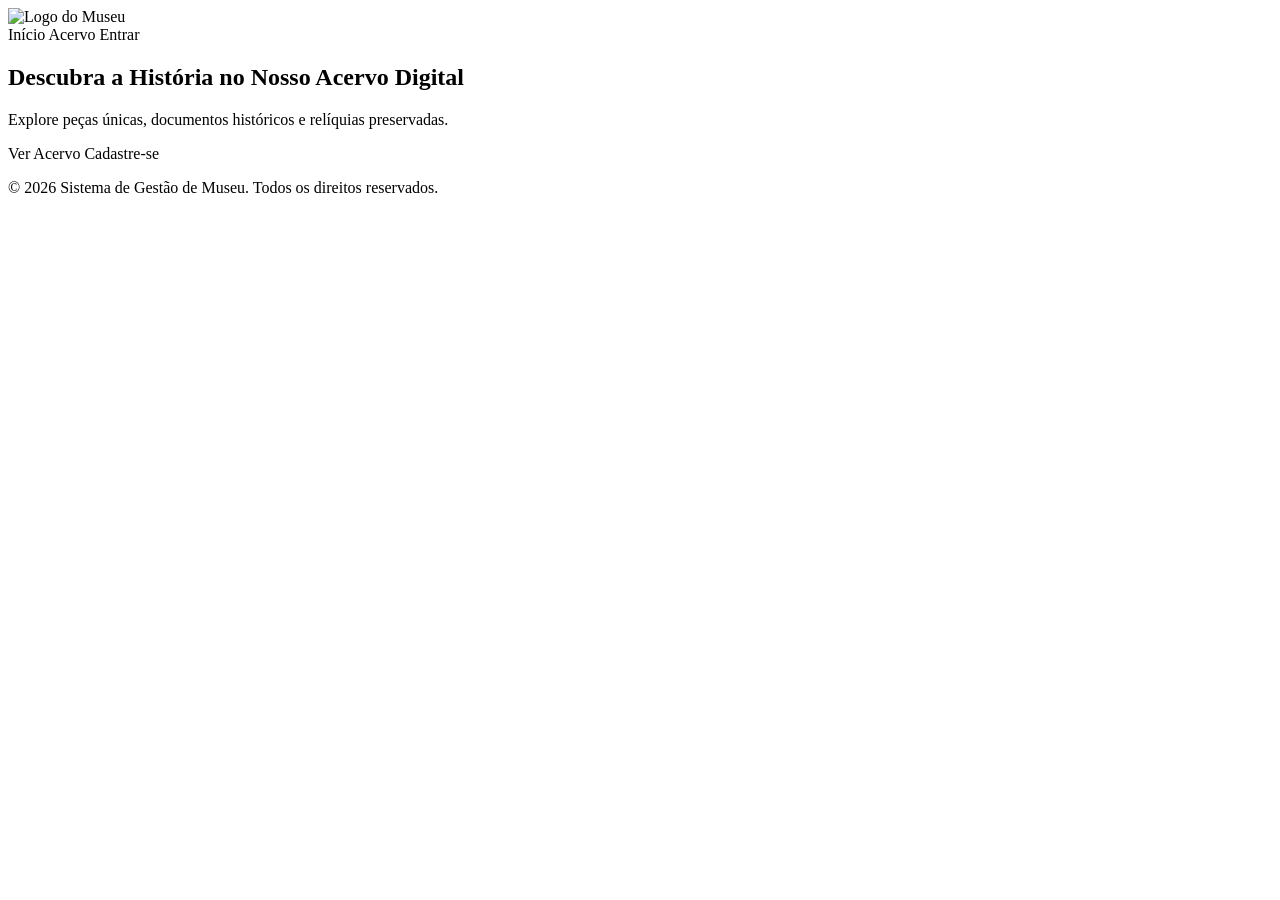
==== src/main/resources/templates/index.html @ 9be64a0e "Update html" ====
<!DOCTYPE html>
<html xmlns:th="http://www.thymeleaf.org" lang="pt-br">
<head>
    <meta charset="UTF-8">
    <meta name="viewport" content="width=device-width, initial-scale=1.0">
    <title>Museu Digital - Início</title>
    <link rel="stylesheet" th:href="@{/css/style.css}">
</head>
<body>

    <header class="main-header">
        <div class="logo-container">
            <img th:src="@{/images/logo.png}" alt="Logo do Museu" class="logo">
        </div>
        <nav class="nav-menu">
            <a th:href="@{/}" class="nav-link active">Início</a>
            <a th:href="@{/acervo}" class="nav-link">Acervo</a>
            <a th:href="@{/login}" class="btn-login-nav">Entrar</a>
        </nav>
    </header>

    <section class="hero-section">
        <div class="hero-content">
            <h1>Descubra a História no Nosso Acervo Digital</h1>
            <p>Explore peças únicas, documentos históricos e relíquias preservadas.</p>
            <div class="hero-buttons">
                <a th:href="@{/acervo}" class="btn-primary">Ver Acervo</a>
                <a th:href="@{/cadastro}" class="btn-secondary">Cadastre-se</a>
            </div>
        </div>
    </section>

    <footer class="main-footer">
        <p>&copy; 2026 Sistema de Gestão de Museu. Todos os direitos reservados.</p>
    </footer>

</body>
</html>
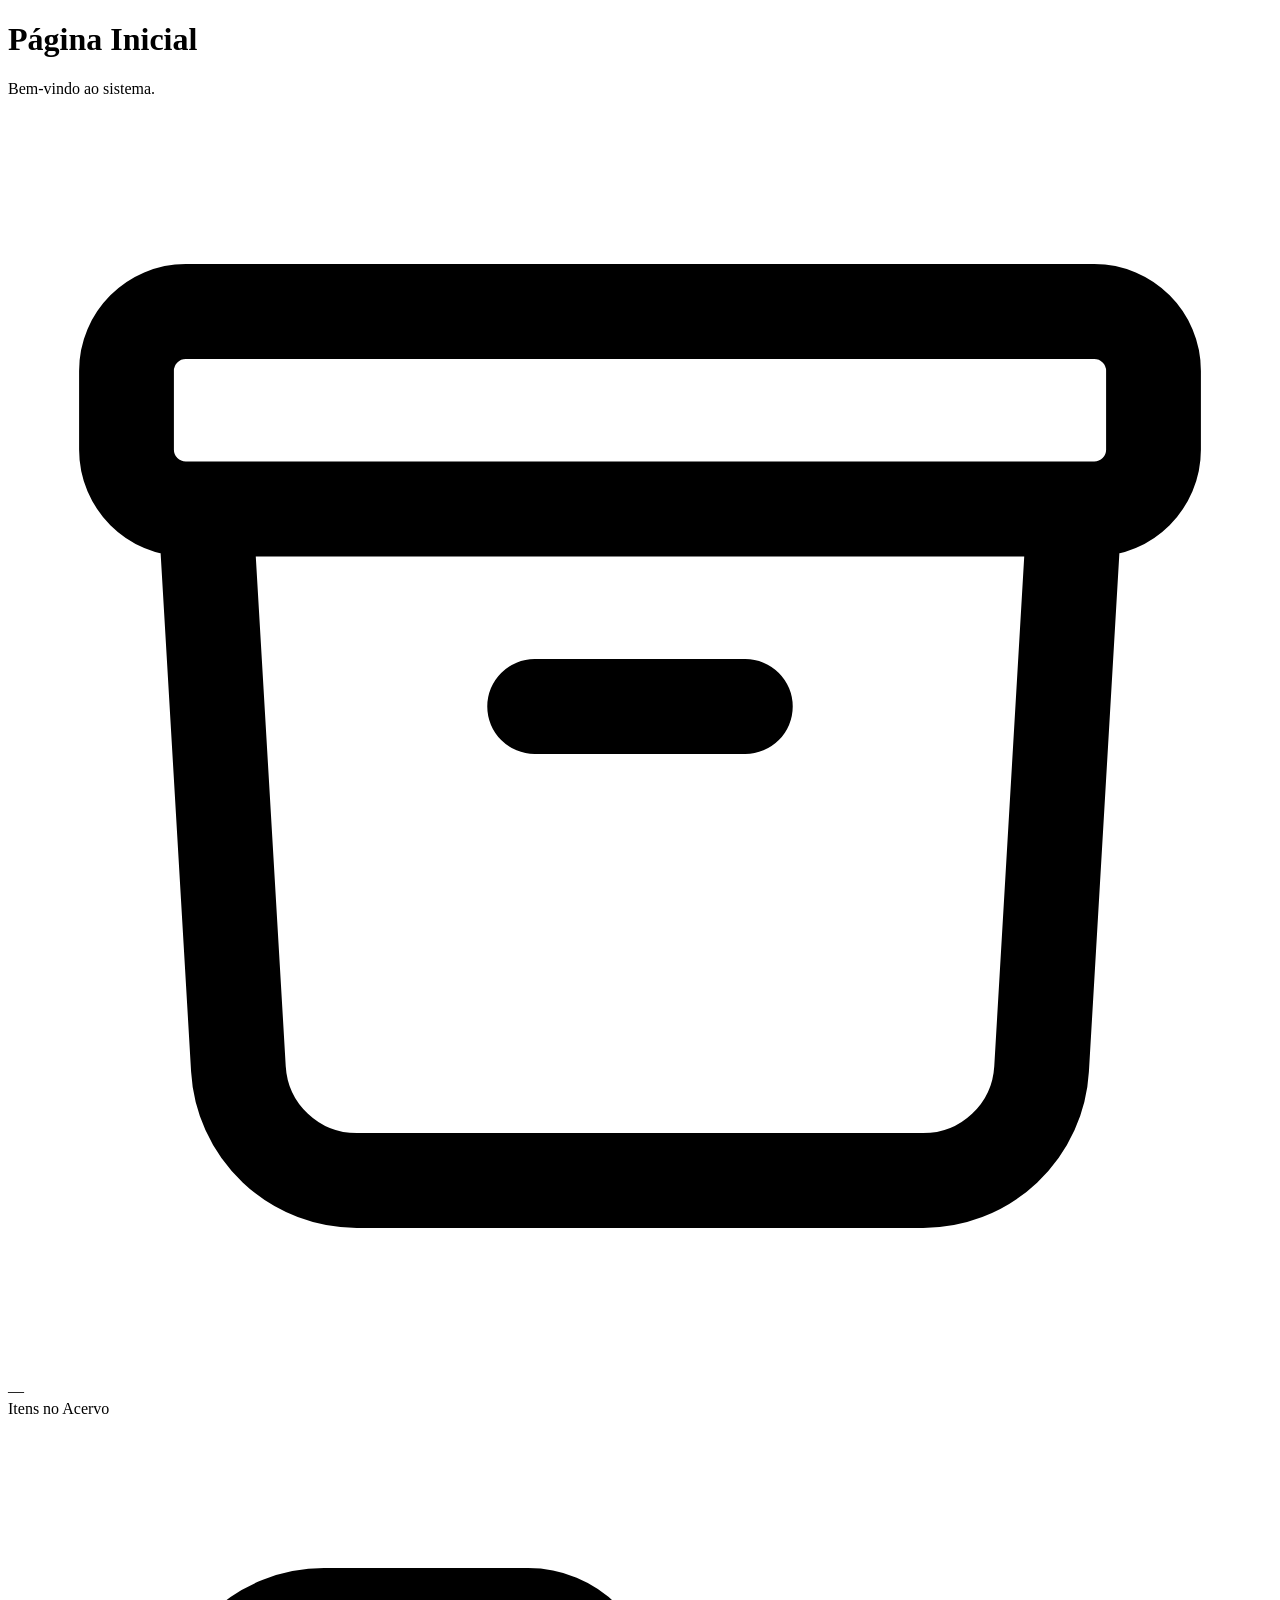
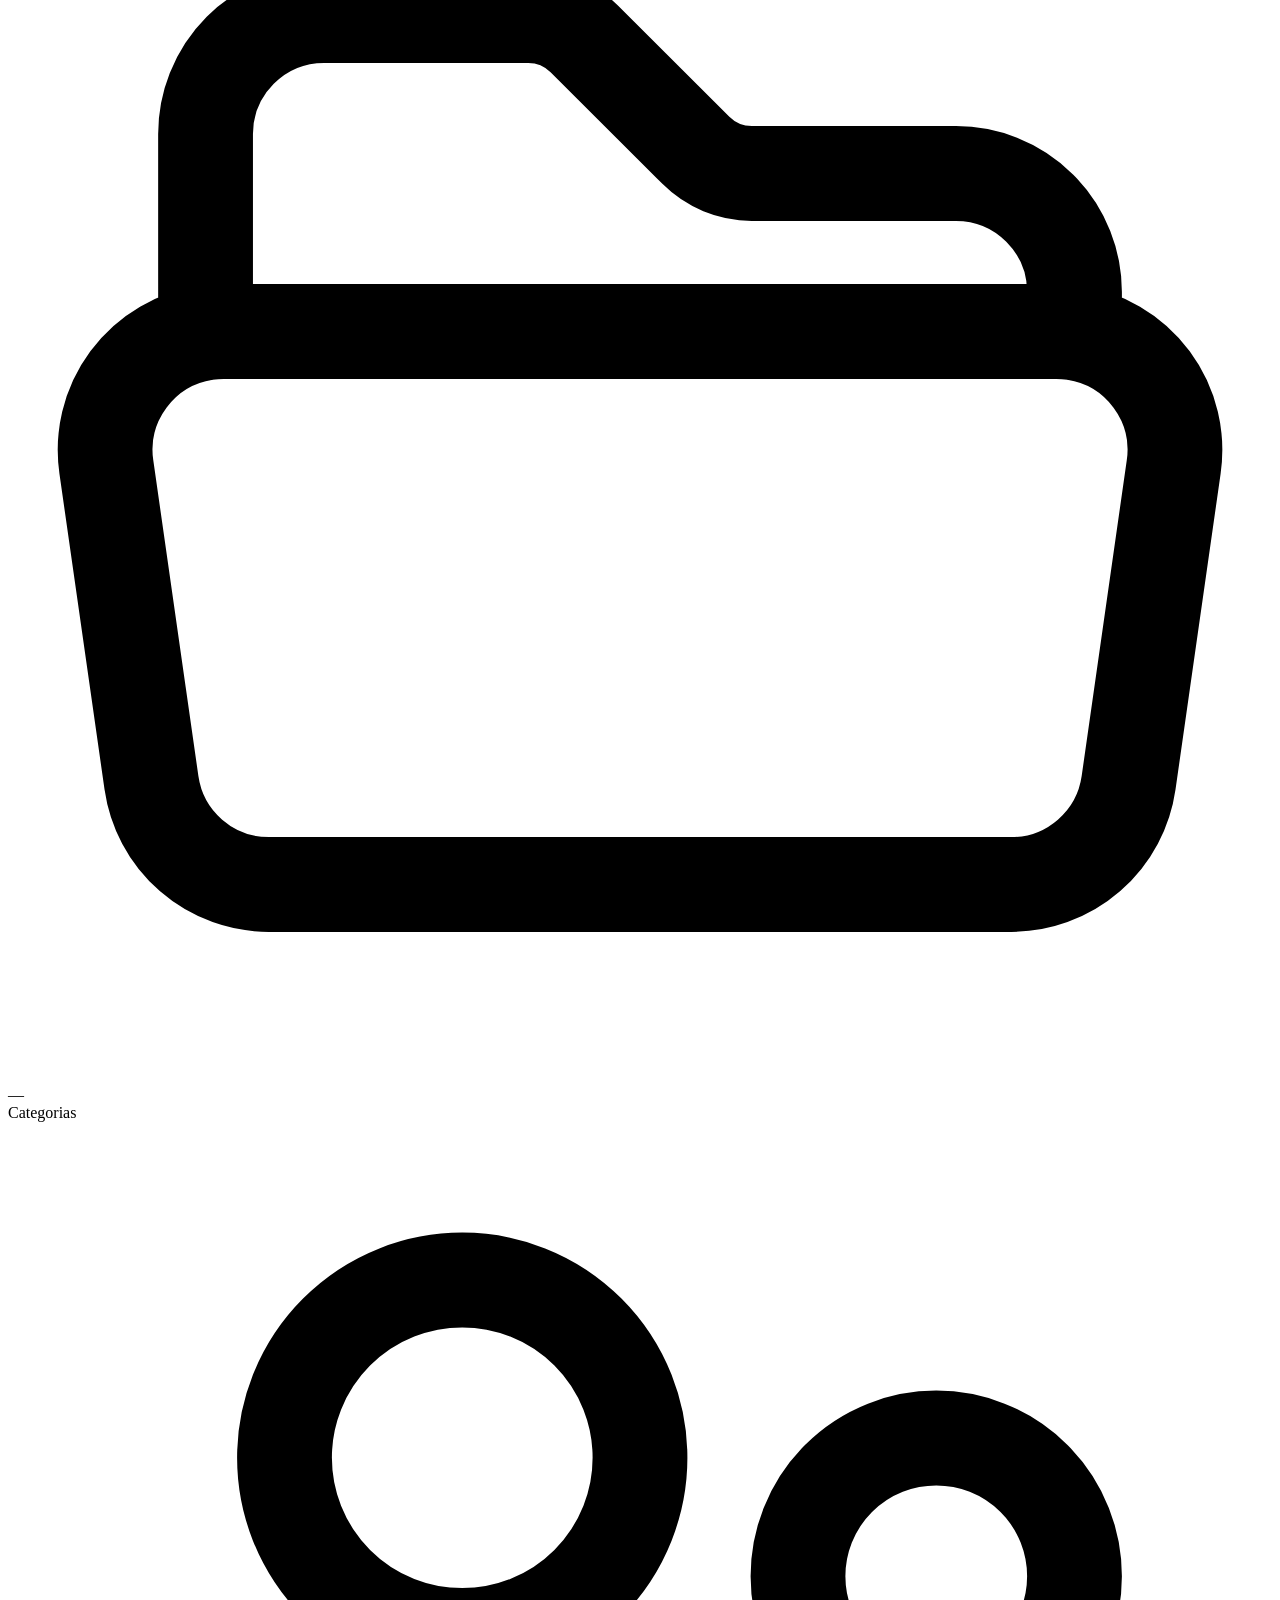
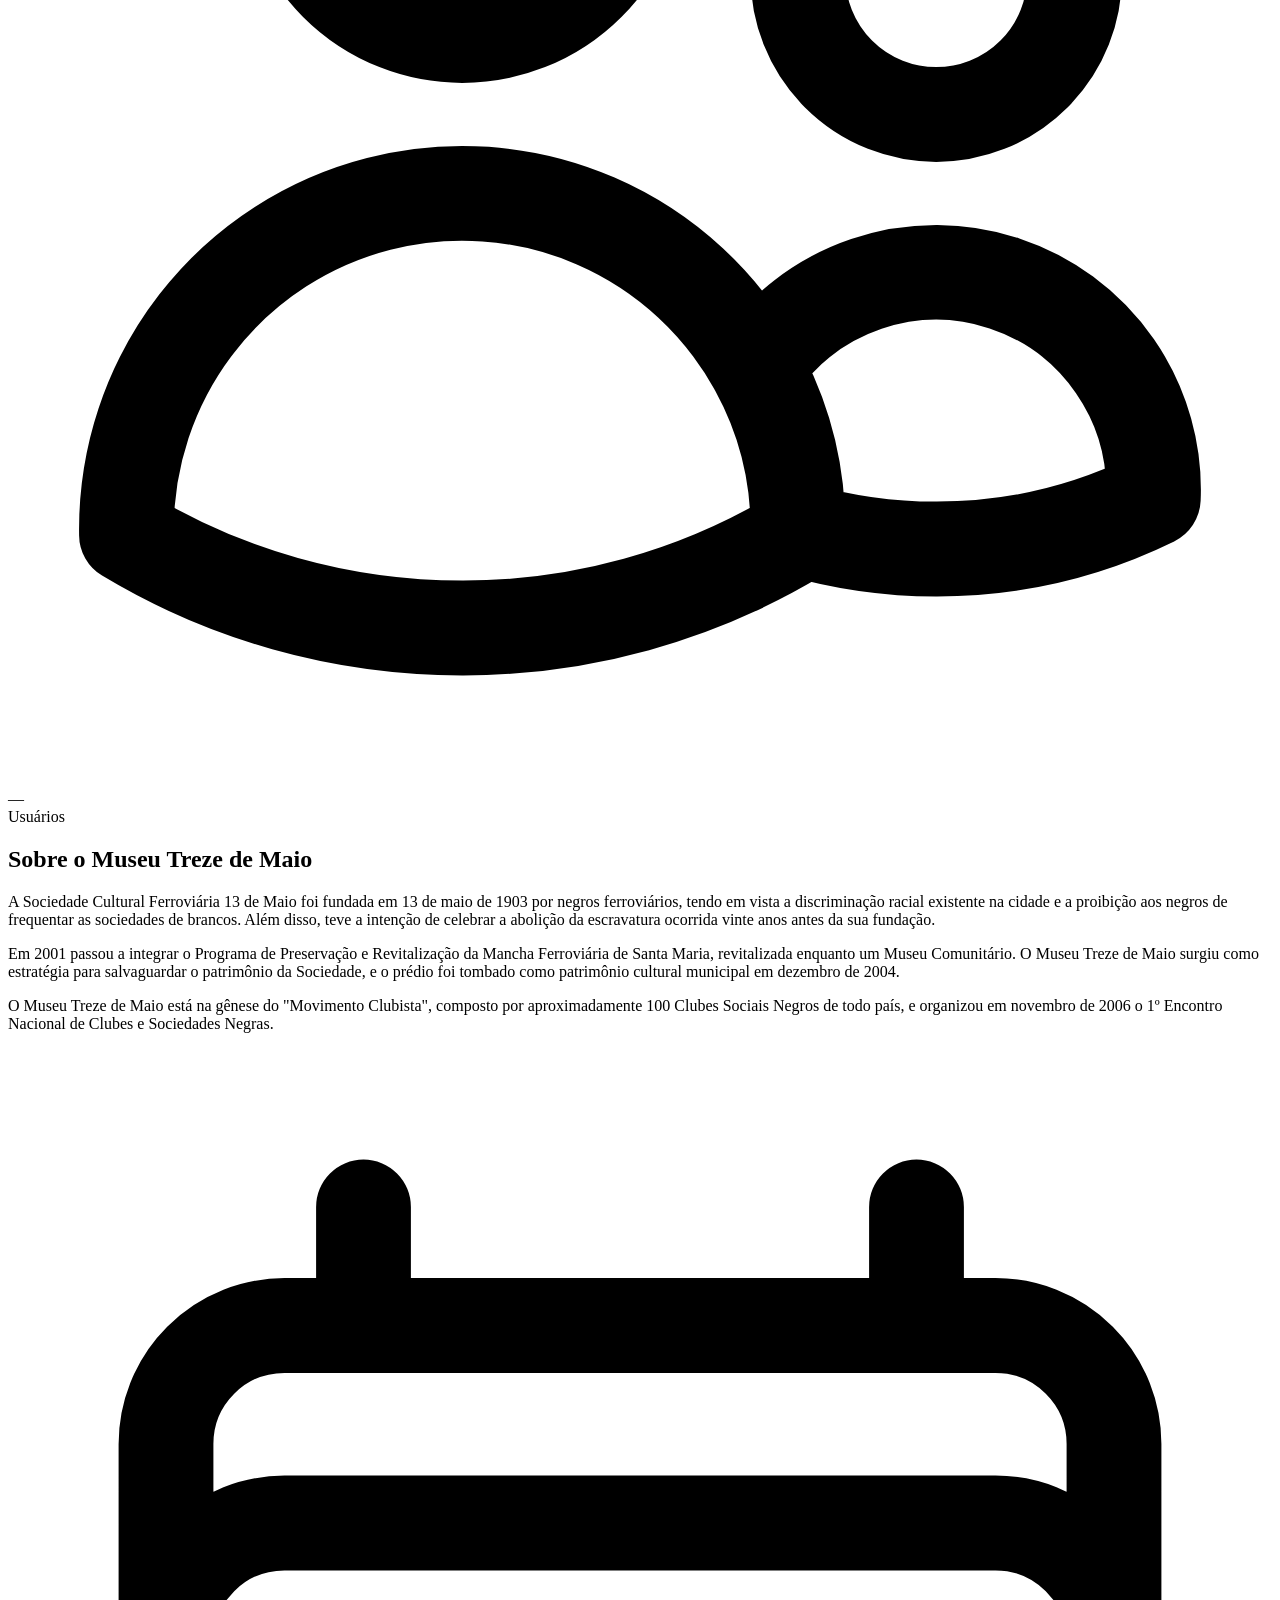
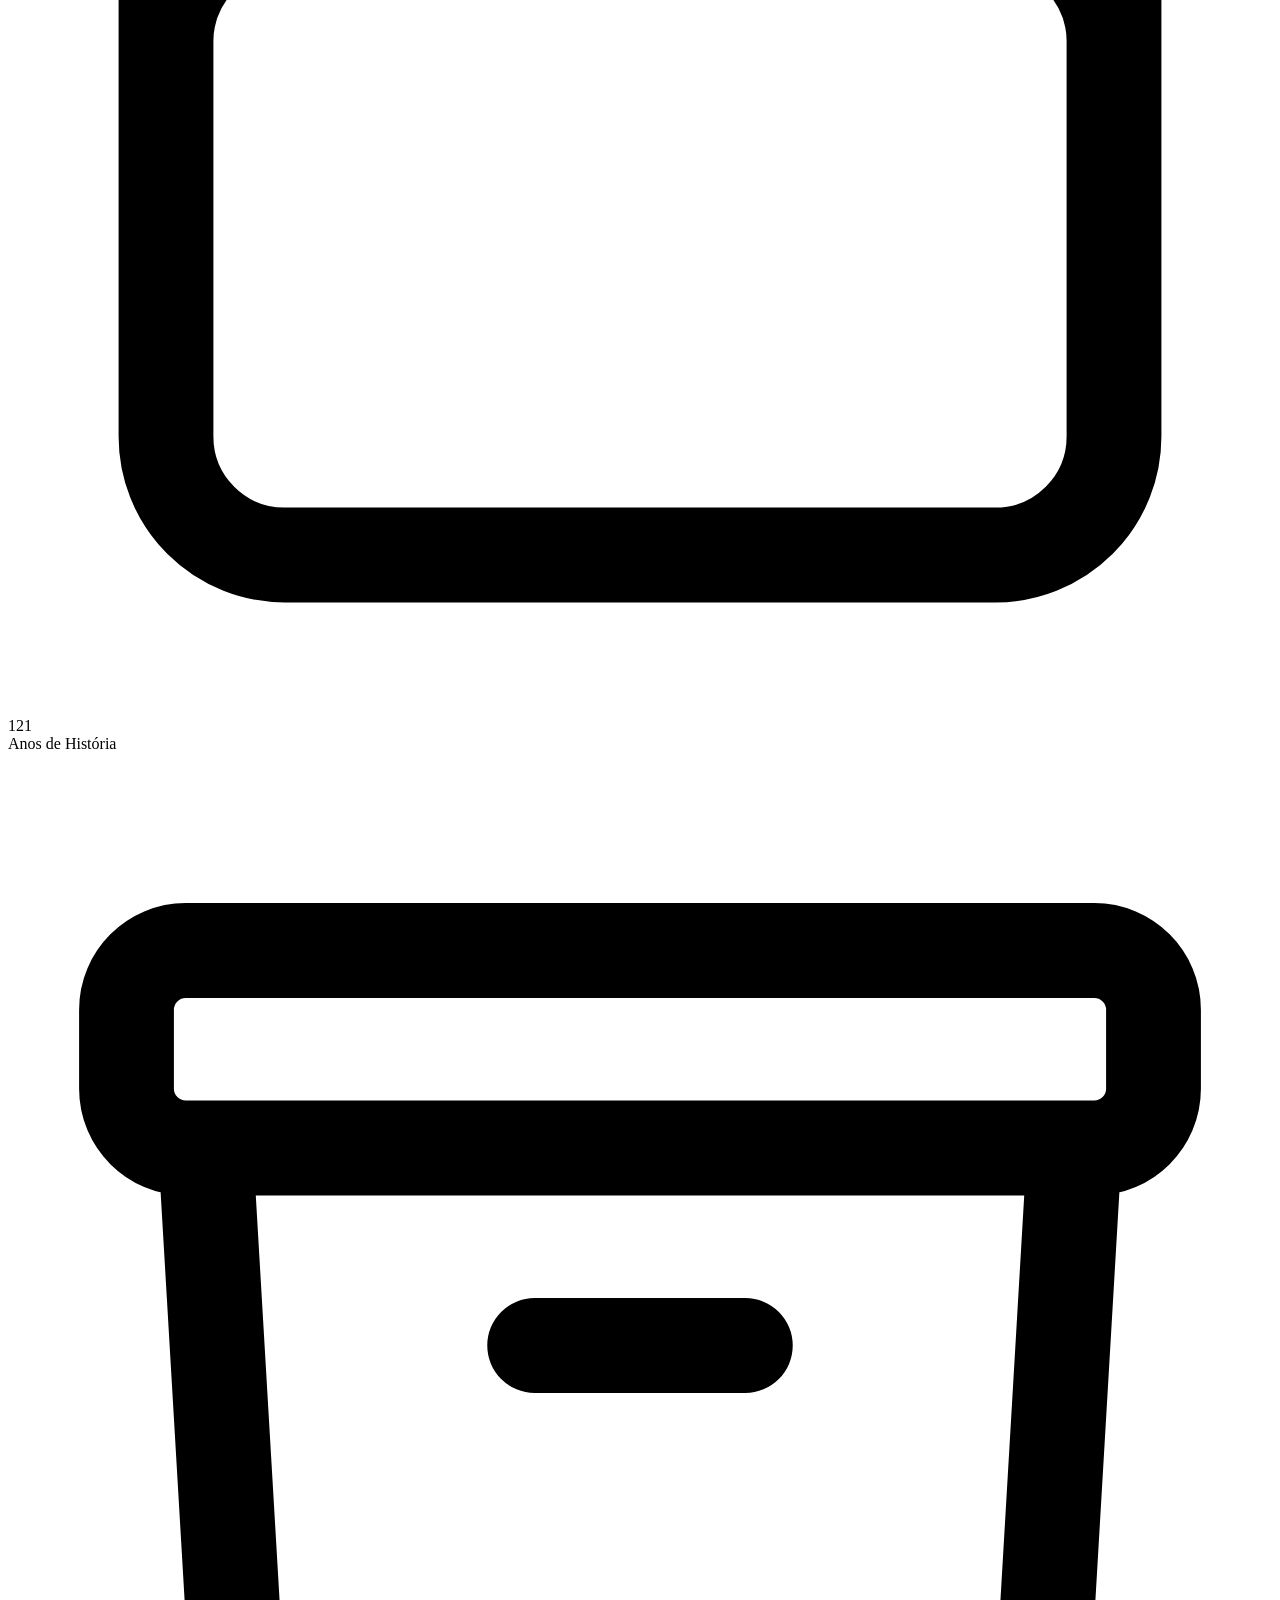
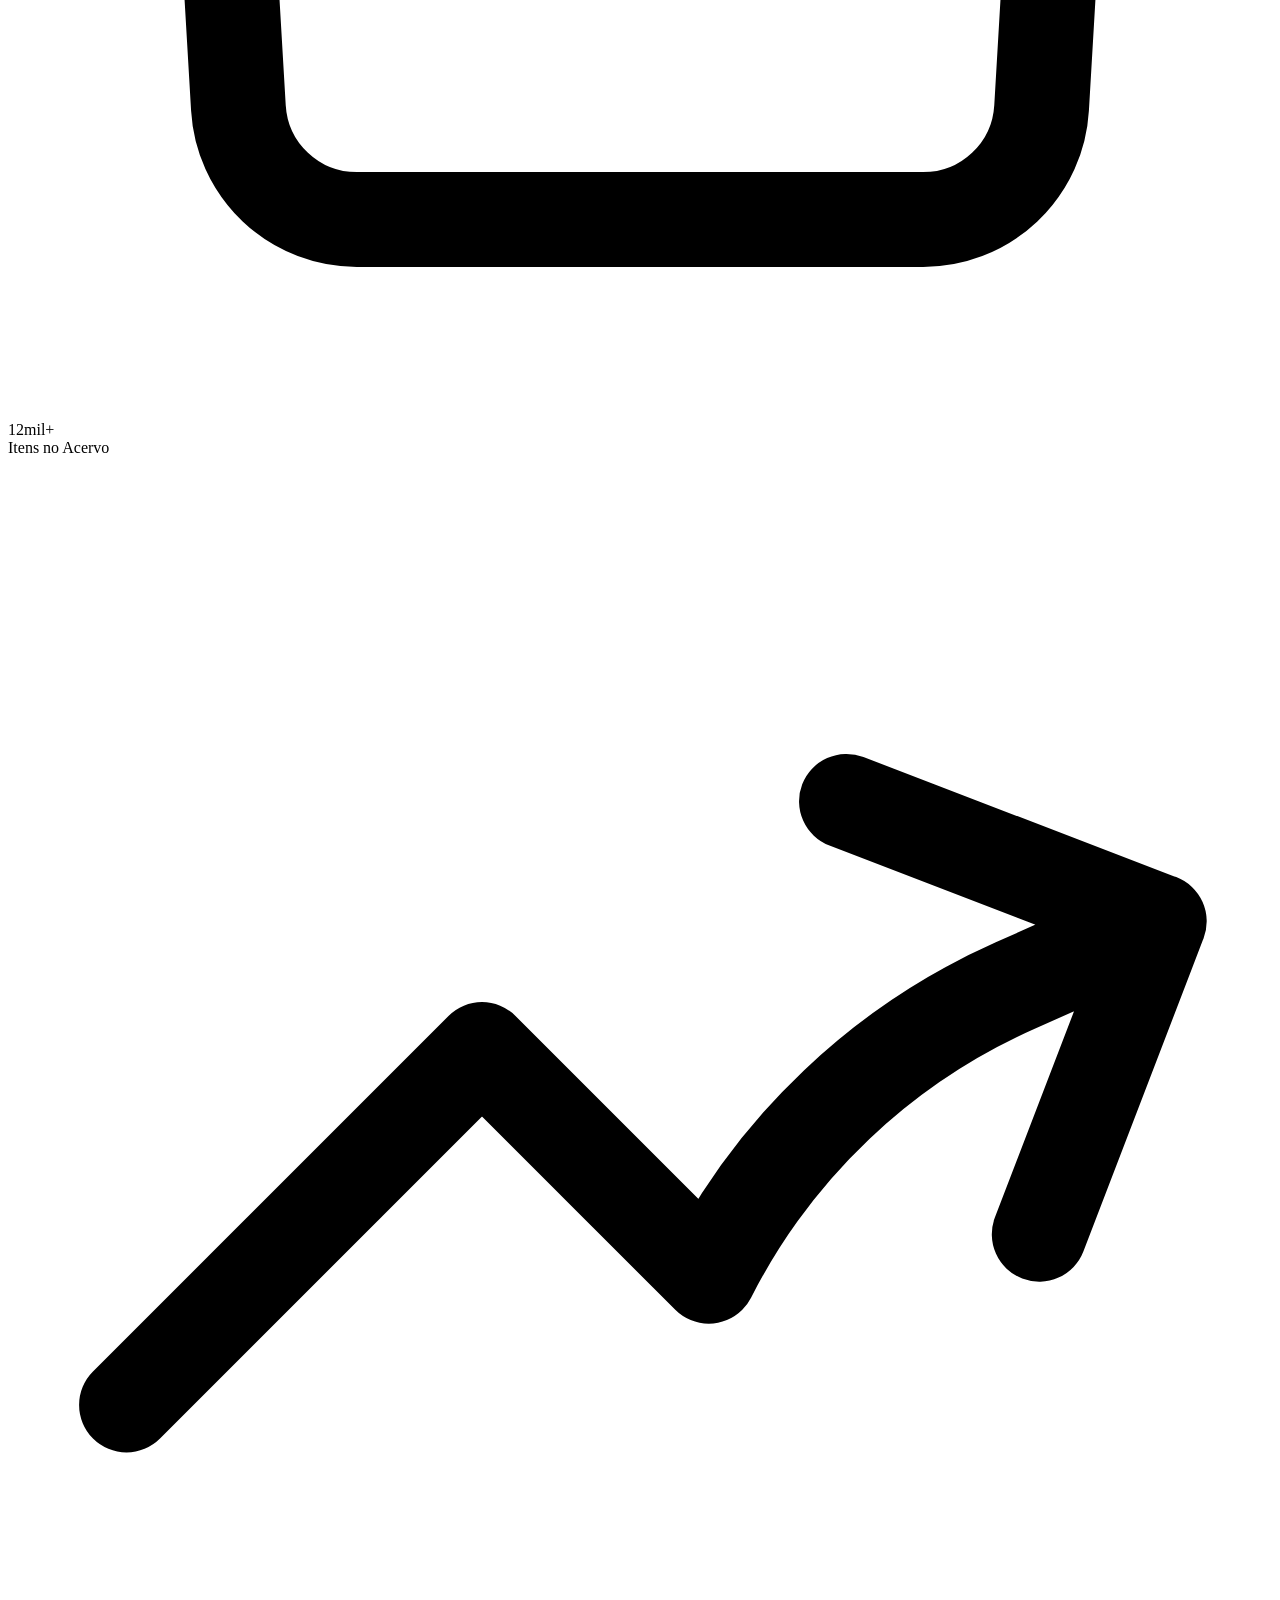
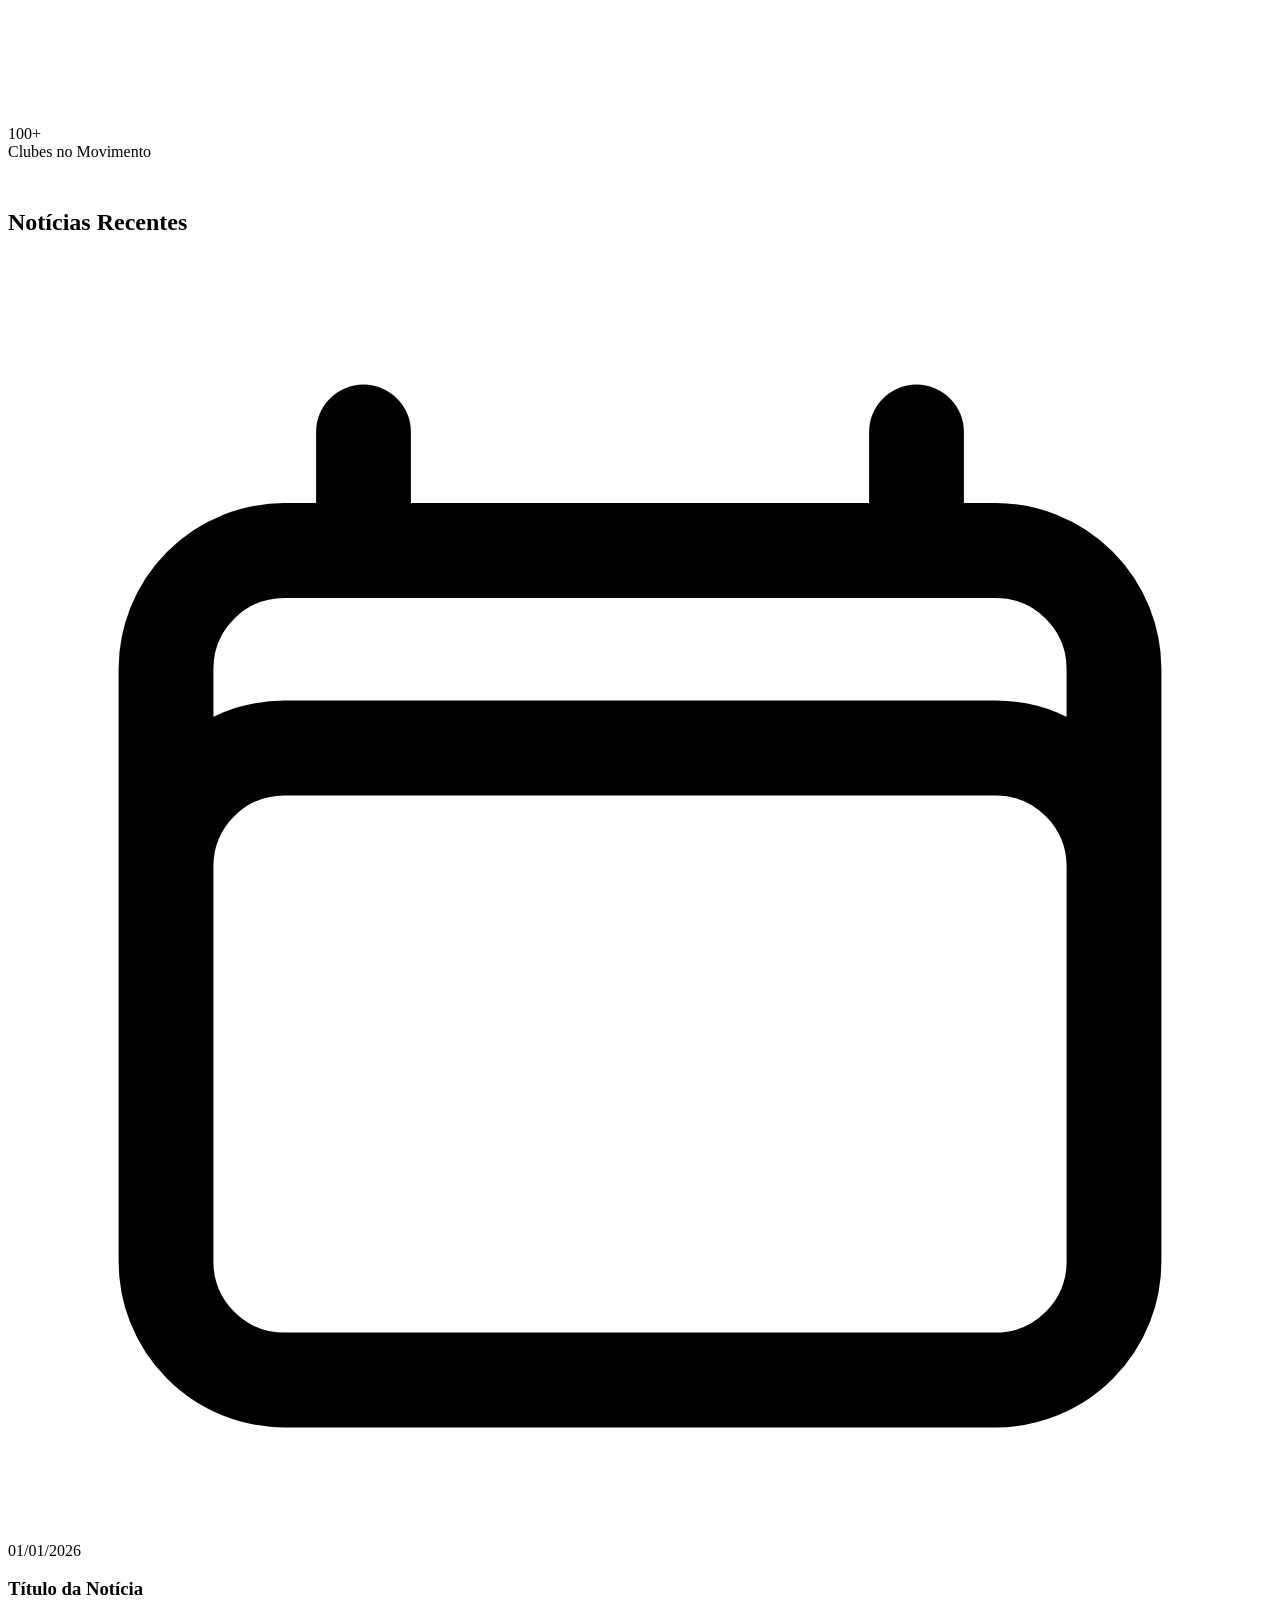
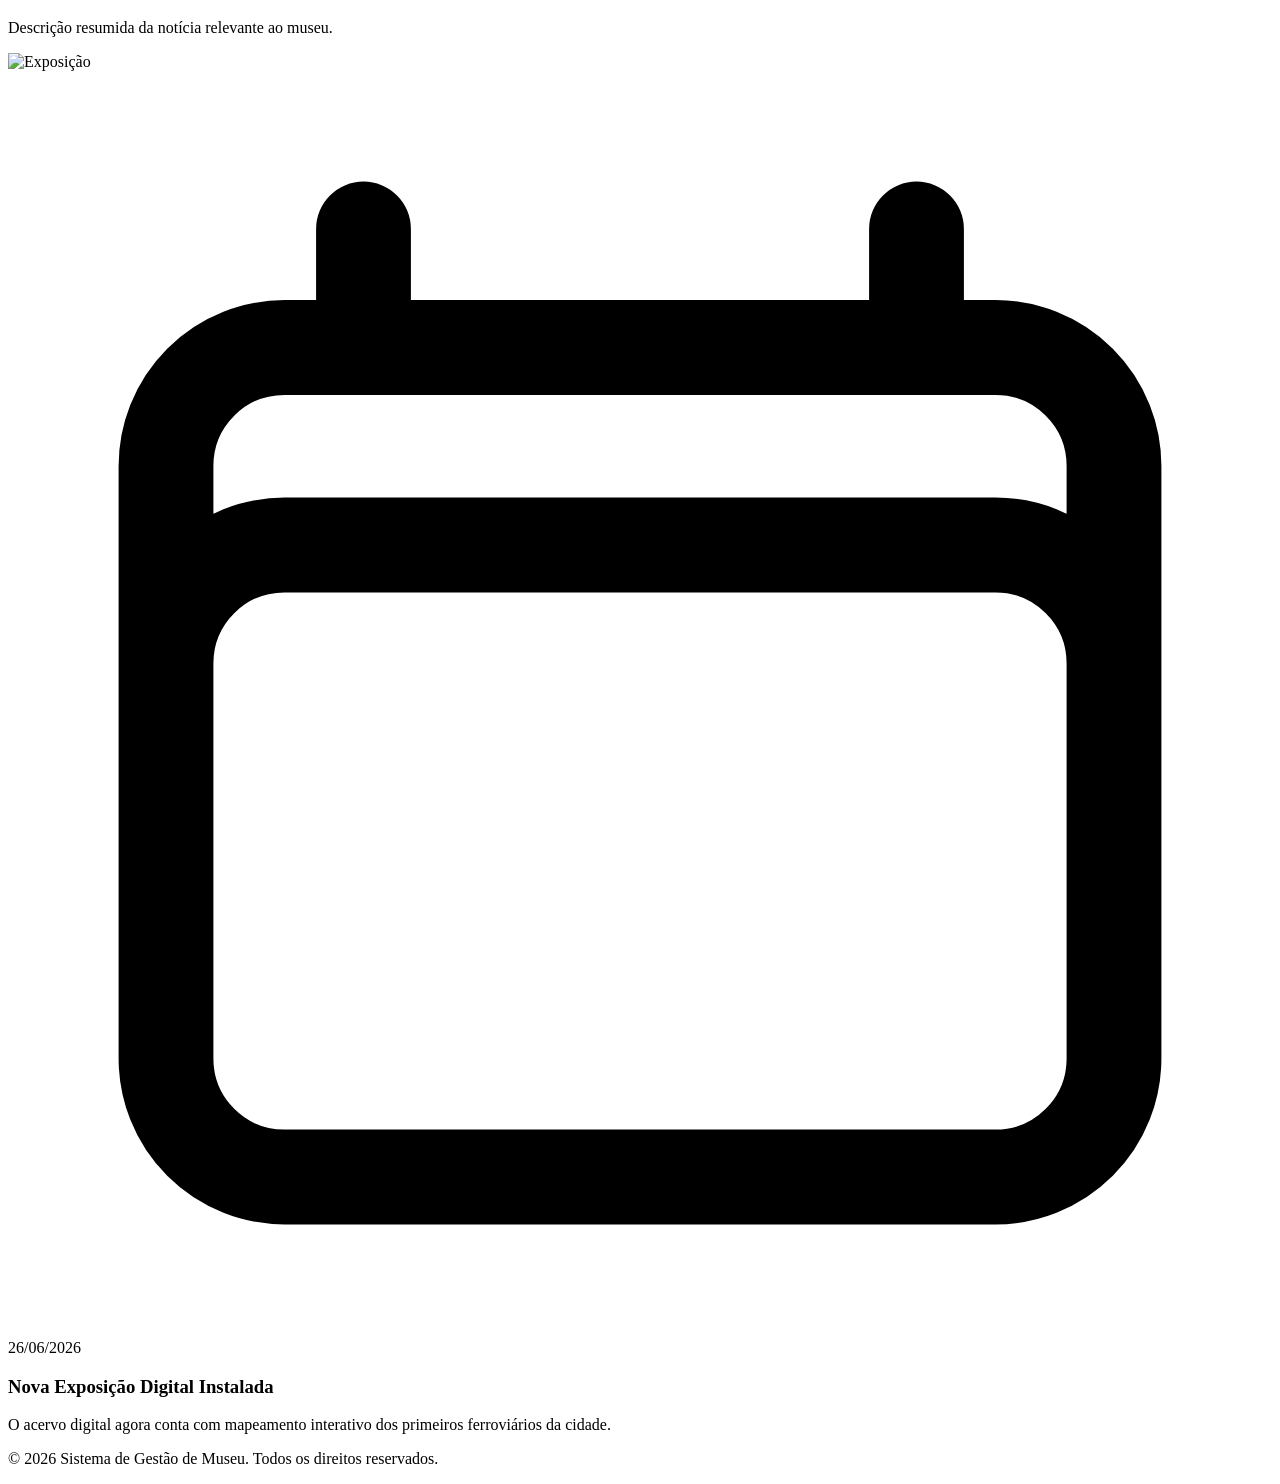
==== commit 8811592d: "feat: criado a dash" ====
--- a/src/main/resources/templates/index.html
+++ b/src/main/resources/templates/index.html
@@ -1,38 +1,171 @@
 <!DOCTYPE html>
-<html xmlns:th="http://www.thymeleaf.org" lang="pt-br">
+<html lang="pt-BR" xmlns:th="http://www.thymeleaf.org">
 <head>
-    <meta charset="UTF-8">
-    <meta name="viewport" content="width=device-width, initial-scale=1.0">
-    <title>Museu Digital - Início</title>
-    <link rel="stylesheet" th:href="@{/css/style.css}">
+    <meta charset="UTF-8" />
+    <meta name="viewport" content="width=device-width, initial-scale=1.0" />
+    <title>Página Inicial — Museu Treze de Maio</title>
+    <link rel="stylesheet" th:href="@{/css/museu.css}" />
 </head>
 <body>
 
-    <header class="main-header">
-        <div class="logo-container">
-            <img th:src="@{/images/logo.png}" alt="Logo do Museu" class="logo">
+<div class="layout-wrapper">
+
+    <div th:replace="~{fragments/sidebar :: sidebar('dashboard')}"></div>
+
+    <main class="main-content">
+
+        <div class="page-header">
+            <h1 class="page-title">Página Inicial</h1>
+            <p class="page-subtitle"
+               th:text="${loggedIn}
+           ? 'Bem-vindo, ' + ${currentUser.nome} + ' (' + (${currentUser.perfil == 'ADMINISTRADOR'} ? 'Administrador' : 'Funcionário') + ')'
+           : 'Bem-vindo, visitante! Explore nosso acervo.'">
+                Bem-vindo ao sistema.
+            </p>
         </div>
-        <nav class="nav-menu">
-            <a th:href="@{/}" class="nav-link active">Início</a>
-            <a th:href="@{/acervo}" class="nav-link">Acervo</a>
-            <a th:href="@{/login}" class="btn-login-nav">Entrar</a>
-        </nav>
-    </header>
 
-    <section class="hero-section">
-        <div class="hero-content">
-            <h1>Descubra a História no Nosso Acervo Digital</h1>
-            <p>Explore peças únicas, documentos históricos e relíquias preservadas.</p>
-            <div class="hero-buttons">
-                <a th:href="@{/acervo}" class="btn-primary">Ver Acervo</a>
-                <a th:href="@{/cadastro}" class="btn-secondary">Cadastre-se</a>
+        <div class="stats-grid">
+
+            <div class="stat-card">
+                <div class="stat-icon">
+                    <svg xmlns="http://www.w3.org/2000/svg" fill="none" viewBox="0 0 24 24" stroke-width="1.8" stroke="currentColor">
+                        <path stroke-linecap="round" stroke-linejoin="round"
+                              d="m20.25 7.5-.625 10.632a2.25 2.25 0 0 1-2.247 2.118H6.622a2.25 2.25 0 0 1-2.247-2.118L3.75 7.5M10 11.25h4M3.375 7.5h17.25c.621 0 1.125-.504 1.125-1.125v-1.5c0-.621-.504-1.125-1.125-1.125H3.375c-.621 0-1.125.504-1.125 1.125v1.5c0 .621.504 1.125 1.125 1.125Z" />
+                    </svg>
+                </div>
+                <div>
+                    <div class="stat-value" th:text="${totalAcervo != null} ? ${totalAcervo} : '—'">—</div>
+                    <div class="stat-label">Itens no Acervo</div>
+                </div>
+            </div>
+
+            <div class="stat-card">
+                <div class="stat-icon">
+                    <svg xmlns="http://www.w3.org/2000/svg" fill="none" viewBox="0 0 24 24" stroke-width="1.8" stroke="currentColor">
+                        <path stroke-linecap="round" stroke-linejoin="round"
+                              d="M3.75 9.776c.112-.017.227-.026.344-.026h15.812c.117 0 .232.009.344.026m-16.5 0a2.25 2.25 0 0 0-1.883 2.542l.857 6a2.25 2.25 0 0 0 2.227 1.932H19.05a2.25 2.25 0 0 0 2.227-1.932l.857-6a2.25 2.25 0 0 0-1.883-2.542m-16.5 0V6A2.25 2.25 0 0 1 6 3.75h3.879a1.5 1.5 0 0 1 1.06.44l2.122 2.12a1.5 1.5 0 0 0 1.06.44H18A2.25 2.25 0 0 1 20.25 9v.776" />
+                    </svg>
+                </div>
+                <div>
+                    <div class="stat-value" th:text="${totalCategorias != null} ? ${totalCategorias} : '—'">—</div>
+                    <div class="stat-label">Categorias</div>
+                </div>
+            </div>
+
+            <div class="stat-card" th:if="${loggedIn and currentUser.perfil == 'ADMINISTRADOR'}">
+                <div class="stat-icon">
+                    <svg xmlns="http://www.w3.org/2000/svg" fill="none" viewBox="0 0 24 24" stroke-width="1.8" stroke="currentColor">
+                        <path stroke-linecap="round" stroke-linejoin="round"
+                              d="M15 19.128a9.38 9.38 0 0 0 2.625.372 9.337 9.337 0 0 0 4.121-.952 4.125 4.125 0 0 0-7.533-2.493M15 19.128v-.003c0-1.113-.285-2.16-.786-3.07M15 19.128v.106A12.318 12.318 0 0 1 8.624 21c-2.331 0-4.512-.645-6.374-1.766l-.001-.109a6.375 6.375 0 0 1 11.964-3.07M12 6.375a3.375 3.375 0 1 1-6.75 0 3.375 3.375 0 0 1 6.75 0Zm8.25 2.25a2.625 2.625 0 1 1-5.25 0 2.625 2.625 0 0 1 5.25 0Z" />
+                    </svg>
+                </div>
+                <div>
+                    <div class="stat-value" th:text="${totalUsuarios != null} ? ${totalUsuarios} : '—'">—</div>
+                    <div class="stat-label">Usuários</div>
+                </div>
+            </div>
+
+        </div>
+
+        <h2 class="section-title">Sobre o Museu Treze de Maio</h2>
+
+        <div class="card" style="margin-bottom: 3rem;">
+            <div class="card-body">
+                <p class="card-text">
+                    A <span class="highlight">Sociedade Cultural Ferroviária 13 de Maio</span> foi fundada em 13 de maio de 1903
+                    por negros ferroviários, tendo em vista a discriminação racial existente na cidade e a proibição aos negros
+                    de frequentar as sociedades de brancos. Além disso, teve a intenção de celebrar a abolição da escravatura
+                    ocorrida vinte anos antes da sua fundação.
+                </p>
+                <p class="card-text">
+                    Em 2001 passou a integrar o Programa de Preservação e Revitalização da Mancha Ferroviária de Santa Maria,
+                    revitalizada enquanto um Museu Comunitário. O <span class="highlight">Museu Treze de Maio</span> surgiu como
+                    estratégia para salvaguardar o patrimônio da Sociedade, e o prédio foi tombado como patrimônio cultural
+                    municipal em dezembro de 2004.
+                </p>
+                <p class="card-text">
+                    O Museu Treze de Maio está na gênese do "Movimento Clubista", composto por aproximadamente 100 Clubes
+                    Sociais Negros de todo país, e organizou em novembro de 2006 o 1º Encontro Nacional de Clubes e Sociedades Negras.
+                </p>
+
+                <div class="info-grid">
+                    <div class="info-tile">
+                        <svg xmlns="http://www.w3.org/2000/svg" fill="none" viewBox="0 0 24 24" stroke-width="1.8" stroke="currentColor">
+                            <path stroke-linecap="round" stroke-linejoin="round"
+                                  d="M6.75 3v2.25M17.25 3v2.25M3 18.75V7.5a2.25 2.25 0 0 1 2.25-2.25h13.5A2.25 2.25 0 0 1 21 7.5v11.25m-18 0A2.25 2.25 0 0 0 5.25 21h13.5A2.25 2.25 0 0 0 21 18.75m-18 0v-7.5A2.25 2.25 0 0 1 5.25 9h13.5A2.25 2.25 0 0 1 21 11.25v7.5" />
+                        </svg>
+                        <div class="info-tile-value">121</div>
+                        <div class="info-tile-label">Anos de História</div>
+                    </div>
+                    <div class="info-tile">
+                        <svg xmlns="http://www.w3.org/2000/svg" fill="none" viewBox="0 0 24 24" stroke-width="1.8" stroke="currentColor">
+                            <path stroke-linecap="round" stroke-linejoin="round"
+                                  d="m20.25 7.5-.625 10.632a2.25 2.25 0 0 1-2.247 2.118H6.622a2.25 2.25 0 0 1-2.247-2.118L3.75 7.5M10 11.25h4M3.375 7.5h17.25c.621 0 1.125-.504 1.125-1.125v-1.5c0-.621-.504-1.125-1.125-1.125H3.375c-.621 0-1.125.504-1.125 1.125v1.5c0 .621.504 1.125 1.125 1.125Z" />
+                        </svg>
+                        <div class="info-tile-value">12mil+</div>
+                        <div class="info-tile-label">Itens no Acervo</div>
+                    </div>
+                    <div class="info-tile">
+                        <svg xmlns="http://www.w3.org/2000/svg" fill="none" viewBox="0 0 24 24" stroke-width="1.8" stroke="currentColor">
+                            <path stroke-linecap="round" stroke-linejoin="round"
+                                  d="M2.25 18 9 11.25l4.306 4.306a11.95 11.95 0 0 1 5.814-5.518l2.74-1.22m0 0-5.94-2.281m5.94 2.28-2.28 5.941" />
+                        </svg>
+                        <div class="info-tile-value">100+</div>
+                        <div class="info-tile-label">Clubes no Movimento</div>
+                    </div>
+                </div>
             </div>
         </div>
-    </section>
 
-    <footer class="main-footer">
-        <p>&copy; 2026 Sistema de Gestão de Museu. Todos os direitos reservados.</p>
-    </footer>
+        <h2 class="section-title">Notícias Recentes</h2>
+
+        <div class="news-grid">
+
+            <th:block th:if="${noticias != null and !noticias.isEmpty()}">
+                <div class="news-card" th:each="noticia : ${noticias}">
+                    <div class="news-img-wrapper">
+                        <img class="news-img" th:src="${noticia.imagemUrl}" th:alt="${noticia.titulo}"
+                             onerror="this.src='https://images.unsplash.com/photo-1524995997946-a1c2e315a42f?w=800&q=80'" />
+                    </div>
+                    <div class="news-body">
+                        <div class="news-date">
+                            <svg xmlns="http://www.w3.org/2000/svg" fill="none" viewBox="0 0 24 24" stroke-width="1.8" stroke="currentColor">
+                                <path stroke-linecap="round" stroke-linejoin="round" d="M6.75 3v2.25M17.25 3v2.25M3 18.75V7.5a2.25 2.25 0 0 1 2.25-2.25h13.5A2.25 2.25 0 0 1 21 7.5v11.25m-18 0A2.25 2.25 0 0 0 5.25 21h13.5A2.25 2.25 0 0 0 21 18.75m-18 0v-7.5A2.25 2.25 0 0 1 5.25 9h13.5A2.25 2.25 0 0 1 21 11.25v7.5" />
+                            </svg>
+                            <span th:text="${#temporals.format(noticia.dataPublicacao, 'dd/MM/yyyy')}">01/01/2026</span>
+                        </div>
+                        <h3 class="news-title" th:text="${noticia.titulo}">Título da Notícia</h3>
+                        <p class="news-desc" th:text="${noticia.descricao}">Descrição resumida da notícia relevante ao museu.</p>
+                    </div>
+                </div>
+            </th:block>
+
+            <th:block th:if="${noticias == null or noticias.isEmpty()}">
+                <div class="news-card">
+                    <div class="news-img-wrapper">
+                        <img class="news-img" src="https://images.unsplash.com/photo-1524995997946-a1c2e315a42f?w=800&q=80" alt="Exposição" />
+                    </div>
+                    <div class="news-body">
+                        <div class="news-date">
+                            <svg xmlns="http://www.w3.org/2000/svg" fill="none" viewBox="0 0 24 24" stroke-width="1.8" stroke="currentColor">
+                                <path stroke-linecap="round" stroke-linejoin="round" d="M6.75 3v2.25M17.25 3v2.25M3 18.75V7.5a2.25 2.25 0 0 1 2.25-2.25h13.5A2.25 2.25 0 0 1 21 7.5v11.25m-18 0A2.25 2.25 0 0 0 5.25 21h13.5A2.25 2.25 0 0 0 21 18.75m-18 0v-7.5A2.25 2.25 0 0 1 5.25 9h13.5A2.25 2.25 0 0 1 21 11.25v7.5" />
+                            </svg>
+                            <span>26/06/2026</span>
+                        </div>
+                        <h3 class="news-title">Nova Exposição Digital Instalada</h3>
+                        <p class="news-desc">O acervo digital agora conta com mapeamento interativo dos primeiros ferroviários da cidade.</p>
+                    </div>
+                </div>
+            </th:block>
+
+        </div>
+
+        <footer class="page-footer">
+            <p>&copy; 2026 Sistema de Gestão de Museu. Todos os direitos reservados.</p>
+        </footer>
+
+    </main>
+</div>
 
 </body>
 </html>
